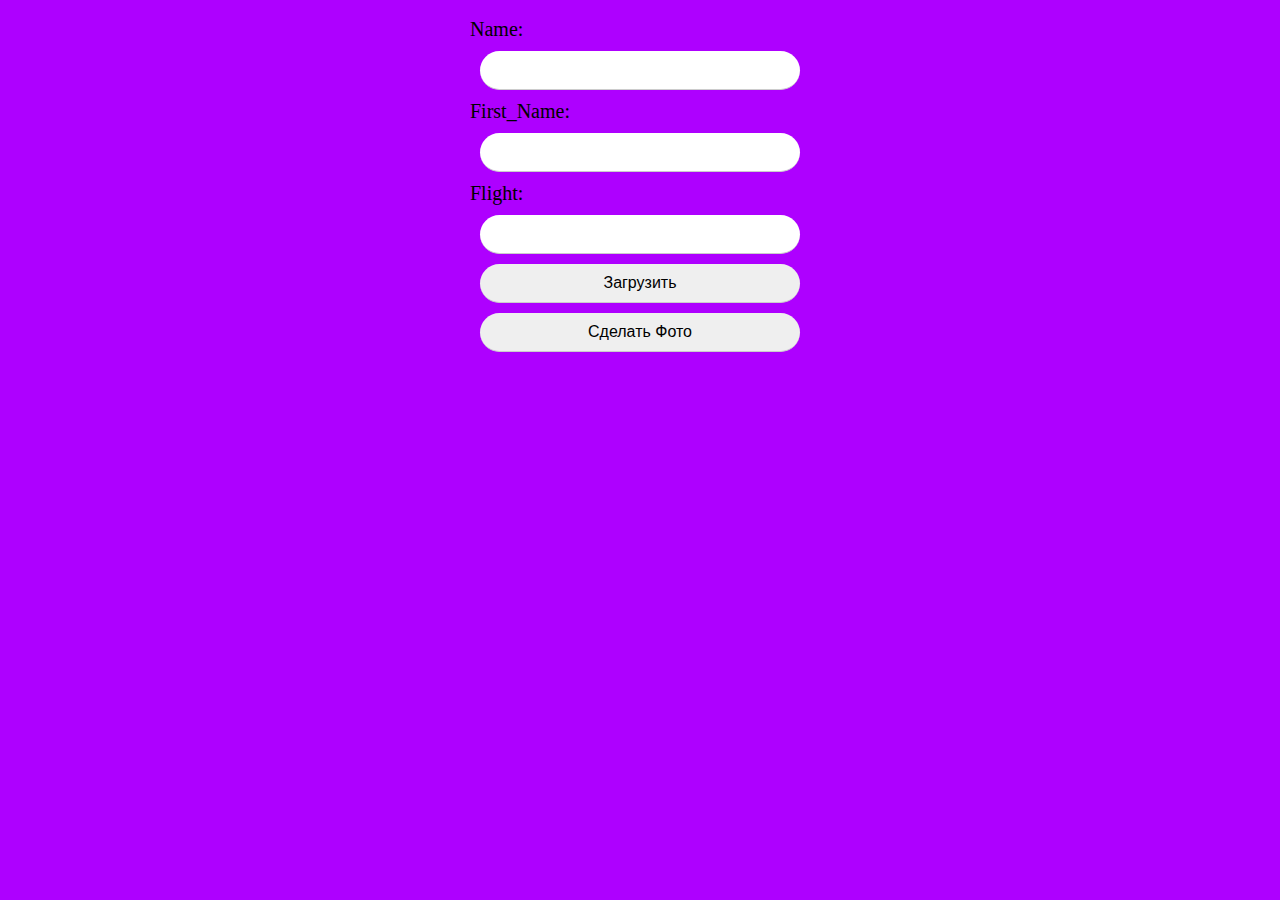
==== web/index.html @ 51a63362 "add gui" ====
<!DOCTYPE html>
<html lang="en">
<head>
  <meta charset="UTF-8">
  <title>find Suitcase</title>
  <link href="style.css" rel="stylesheet">
  <script type="text/javascript" src="/eel.js"></script>
  <script src="script.js"></script>
</head>
<body>

  <div class="forms">

  <label for="name"  >Name: </label>
   <input type="text" name="name" class="info" id="name"/>

   <label for="f_name" >First_Name: </label>
   <input type="text" name="f_name" class="info" id="fname"/>

   <label for="flight" >Flight: </label>
   <input type="text" name="flight" class="info" id="flight"/>

   <button class="info" id="send" style="width: 320px;" onclick="myFunction()">Загрузить</button>
   <button class="info" id="send" style="width: 320px;" onclick="mekaphoto()">Cделать Фото</button>

</div>



 
</body>
</html>
---- web/style.css ----
body{
    background-color: rgb(174, 0, 255);
    padding: 10px;
    display: flex;
    align-items: center;
    justify-content: space-around;
    font-size: 20px;
    
}
.info {
    transition: 200ms;
    font-size: 16px;
    padding: 10px;
    display: flex;
    margin: 10px;
    justify-content: space-around;
    width: 300px;
    border: 100px;
    border-radius: 10rem;
    border-bottom: 1px solid #ccc;
  }

  .info:hover{
    /* font-size: 26px;
    padding: 10px;
    display: block;
    width: 320px;
    border-radius: 10rem;
    border-bottom: 1px solid #ccc;  */
    opacity: 0.9;
  }
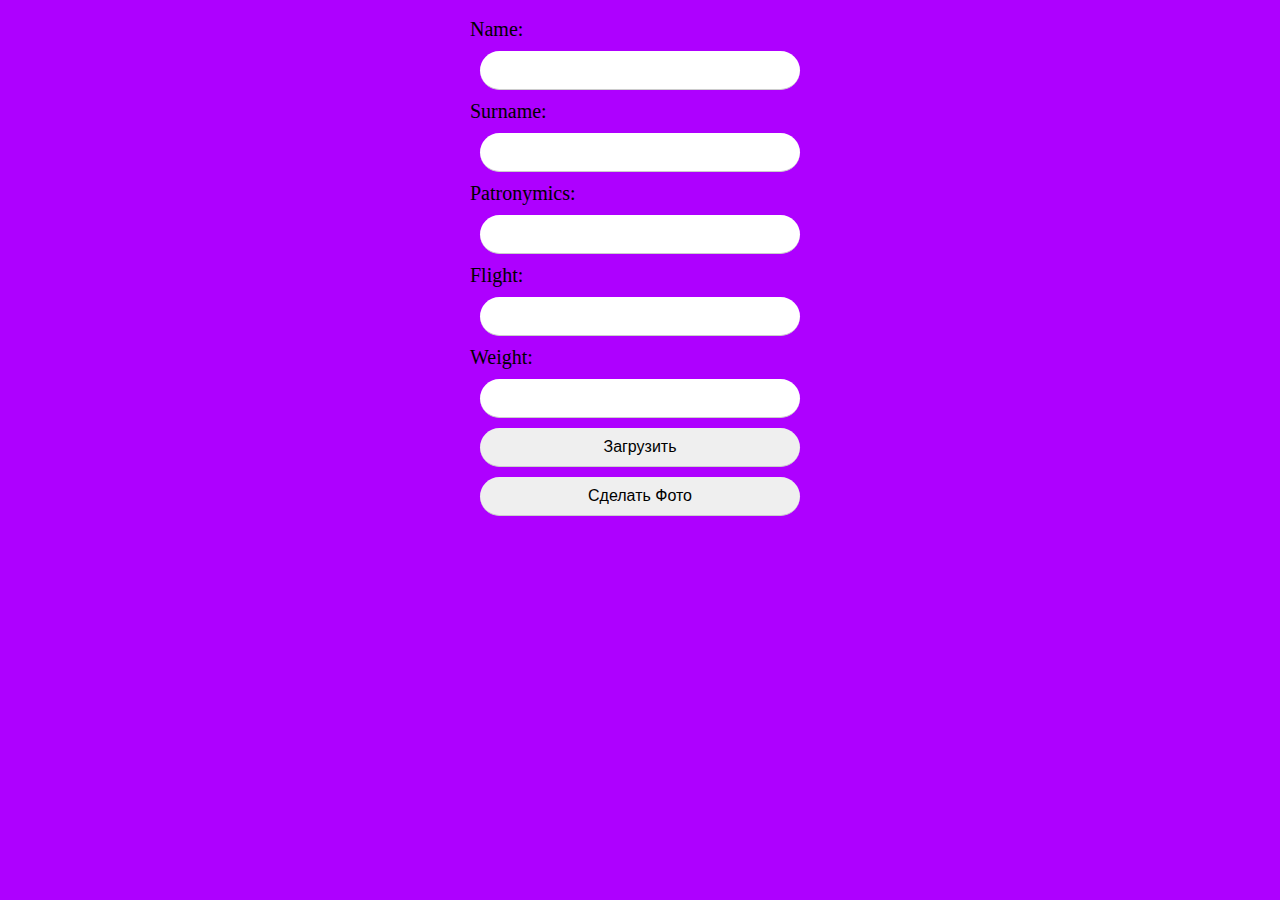
==== commit b3269fab: "update db" ====
--- a/web/index.html
+++ b/web/index.html
@@ -14,11 +14,17 @@
   <label for="name"  >Name: </label>
    <input type="text" name="name" class="info" id="name"/>
 
-   <label for="f_name" >First_Name: </label>
-   <input type="text" name="f_name" class="info" id="fname"/>
+   <label for="surname" >Surname: </label>
+   <input type="text" name="surname" class="info" id="surname"/>
+
+   <label for="patronymics" >Patronymics: </label>
+   <input type="text" name="patronymics" class="info" id="patronymics"/>
 
    <label for="flight" >Flight: </label>
    <input type="text" name="flight" class="info" id="flight"/>
+
+   <label for="weight" >Weight: </label>
+   <input type="text" name="weight" class="info" id="weight"/>
 
    <button class="info" id="send" style="width: 320px;" onclick="myFunction()">Загрузить</button>
    <button class="info" id="send" style="width: 320px;" onclick="mekaphoto()">Cделать Фото</button>
